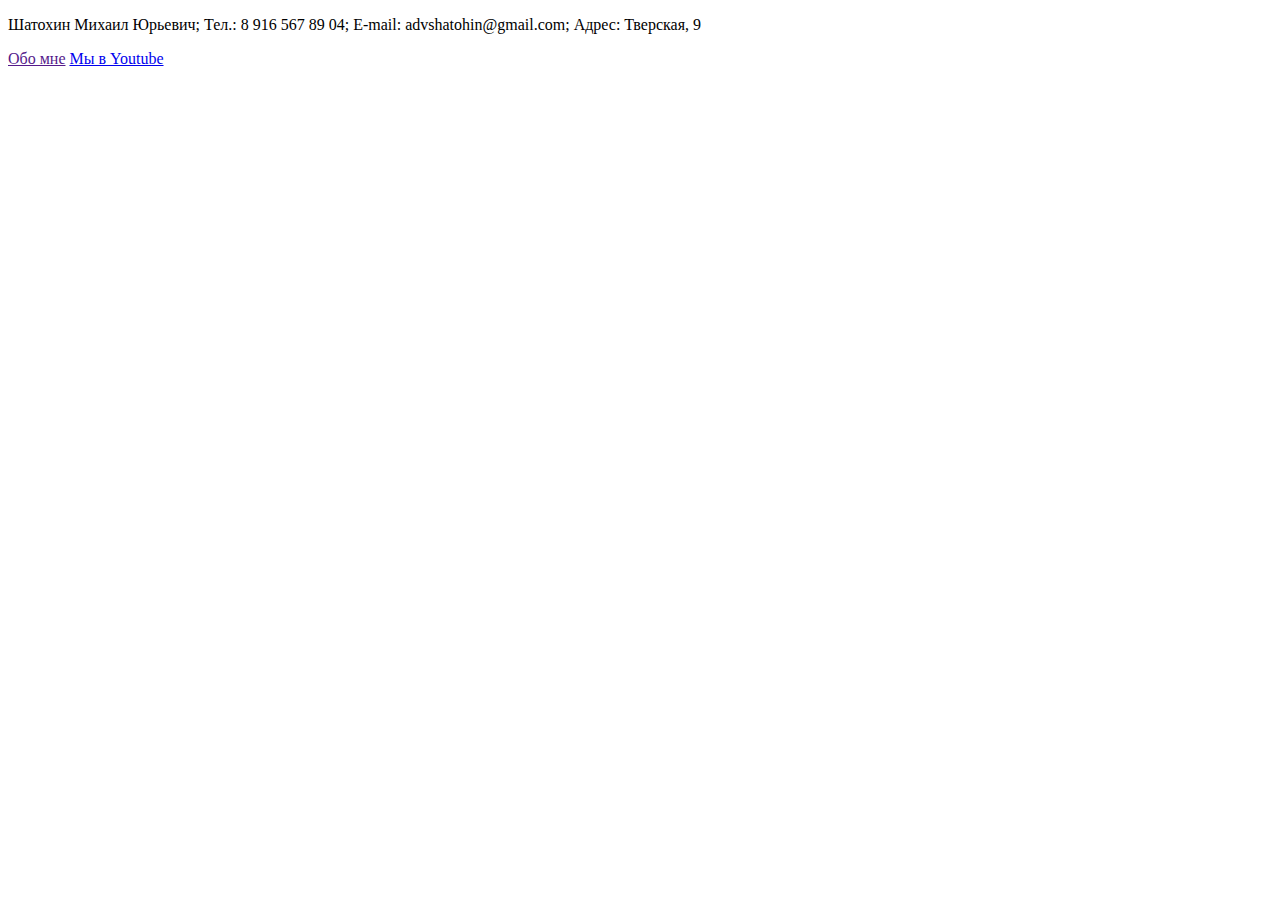
==== index.html @ f80eb6ed "First commit" ====
<!DOCTYPE html>
<html lang="ru">
  <head>
    <meta charset="UTF-8" />
    <meta name="viewport" content="width=device-width, initial-scale=1.0" />
    <title>Юрист Шатохин М.Ю.</title>
    <link rel="stylesheet" href="style.css" />
  </head>
  <body>
    <p>
      Шатохин Михаил Юрьевич; Тел.: 8 916 567 89 04; E-mail:
      advshatohin@gmail.com; Адрес: Тверская, 9
    </p>

    <a href="">Обо мне</a>
    <a href="https://www.youtube.com/channel/UC6h5Be9C0QD7EF3_cO52Mpw"
      >Мы в Youtube</a
    >
  </body>
</html>
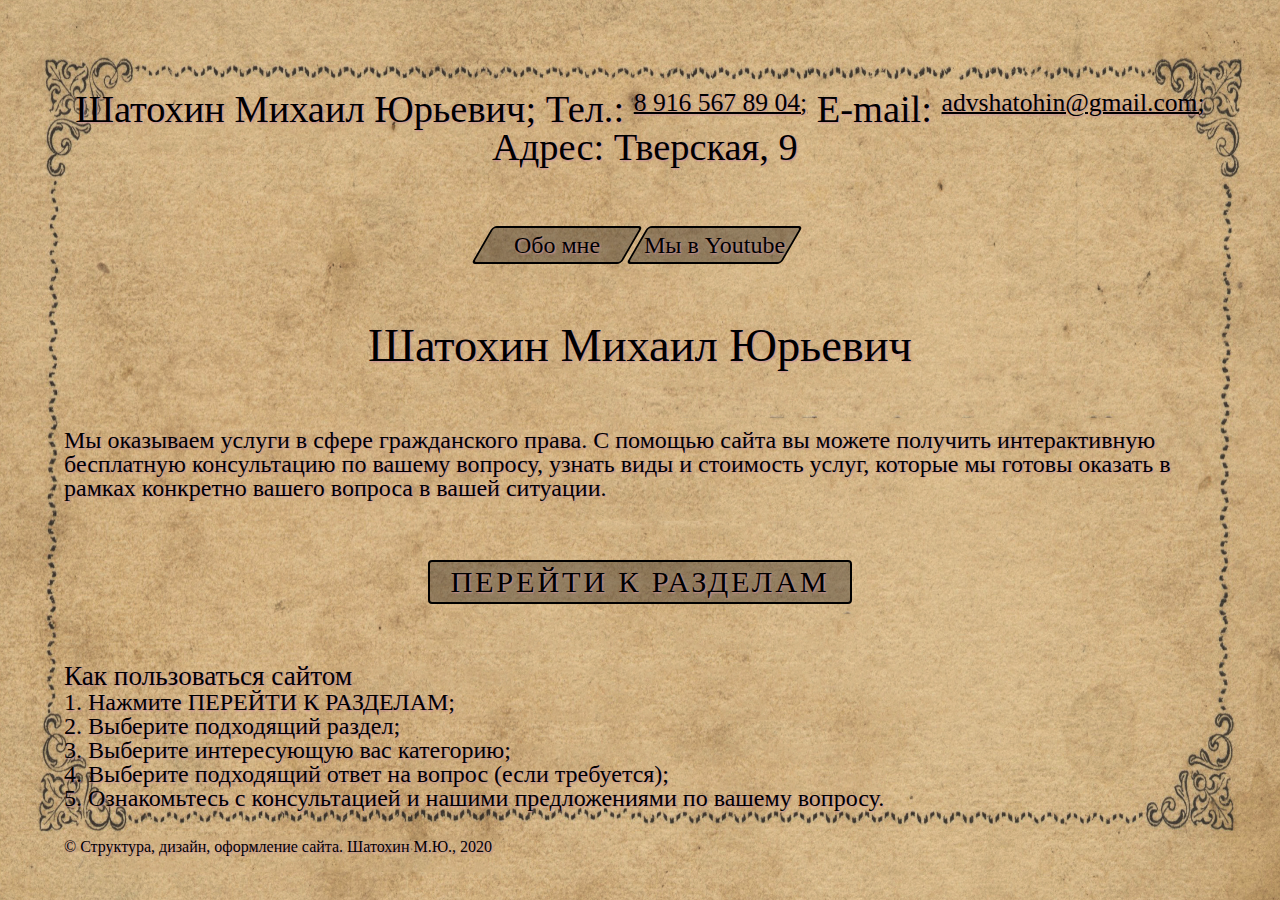
==== commit 9e62d653: "первая страница без адаптива" ====
--- a/index.html
+++ b/index.html
@@ -4,17 +4,53 @@
     <meta charset="UTF-8" />
     <meta name="viewport" content="width=device-width, initial-scale=1.0" />
     <title>Юрист Шатохин М.Ю.</title>
+    <link rel="stylesheet" href="normilize.css" />
+
     <link rel="stylesheet" href="style.css" />
   </head>
   <body>
-    <p>
-      Шатохин Михаил Юрьевич; Тел.: 8 916 567 89 04; E-mail:
-      advshatohin@gmail.com; Адрес: Тверская, 9
-    </p>
+    <div class="page-container">
+      <div class="contacts">
+        <p>Шатохин Михаил Юрьевич; Тел.:&nbsp;</p>
+        <a href="tel:+79165678904">8 916 567 89 04;</a>
+        <p>&nbsp;E-mail:&nbsp;</p>
+        <a href="mailto:advshatohin@gmail.com">advshatohin@gmail.com;</a>
+        <p>&nbsp;Адрес: Тверская, 9</p>
+      </div>
 
-    <a href="">Обо мне</a>
-    <a href="https://www.youtube.com/channel/UC6h5Be9C0QD7EF3_cO52Mpw"
-      >Мы в Youtube</a
-    >
+      <div class="menu">
+        <div class="menu-btn btn"><a href="">Обо мне</a></div>
+        <div class="menu-btn btn">
+          <a href="https://www.youtube.com/channel/UC6h5Be9C0QD7EF3_cO52Mpw"
+            >Мы в Youtube</a
+          >
+        </div>
+      </div>
+      <h1>Шатохин Михаил Юрьевич</h1>
+      <p>
+        Мы оказываем услуги в сфере гражданского права. С помощью сайта вы
+        можете получить интерактивную бесплатную консультацию по вашему вопросу,
+        узнать виды и стоимость услуг, которые мы готовы оказать в рамках
+        конкретно вашего вопроса в вашей ситуации.
+      </p>
+
+      <div class="sections-btn btn"><a href="">ПЕРЕЙТИ К РАЗДЕЛАМ</a></div>
+      <section class="instructions">
+        <h2>Как пользоваться сайтом</h2>
+        <ol>
+          <li>Нажмите ПЕРЕЙТИ К РАЗДЕЛАМ;</li>
+          <li>Выберите подходящий раздел;</li>
+          <li>Выберите интересующую вас категорию;</li>
+          <li>Выберите подходящий ответ на вопрос (если требуется);</li>
+          <li>
+            Ознакомьтесь с консультацией и нашими предложениями по вашему
+            вопросу.
+          </li>
+        </ol>
+      </section>
+      <footer>
+        <p>&copy; Структура, дизайн, оформление сайта. Шатохин М.Ю., 2020</p>
+      </footer>
+    </div>
   </body>
 </html>
--- a/normilize.css
+++ b/normilize.css
@@ -0,0 +1,125 @@
+html,
+body,
+div,
+span,
+applet,
+object,
+iframe,
+h1,
+h2,
+h3,
+h4,
+h5,
+h6,
+p,
+blockquote,
+pre,
+a,
+abbr,
+acronym,
+address,
+big,
+cite,
+code,
+del,
+dfn,
+em,
+img,
+ins,
+kbd,
+q,
+s,
+samp,
+small,
+strike,
+strong,
+sub,
+sup,
+tt,
+var,
+b,
+u,
+i,
+center,
+dl,
+dt,
+dd,
+ol,
+ul,
+li,
+fieldset,
+form,
+label,
+legend,
+table,
+caption,
+tbody,
+tfoot,
+thead,
+tr,
+th,
+td,
+article,
+aside,
+canvas,
+details,
+embed,
+figure,
+figcaption,
+footer,
+header,
+hgroup,
+menu,
+nav,
+output,
+ruby,
+section,
+summary,
+time,
+mark,
+audio,
+video {
+  margin: 0;
+  padding: 0;
+  border: 0;
+  font-size: 100%;
+  font: inherit;
+  vertical-align: baseline;
+  box-sizing: border-box;
+}
+/* HTML5 display-role reset for older browsers */
+article,
+aside,
+details,
+figcaption,
+figure,
+footer,
+header,
+hgroup,
+menu,
+nav,
+section {
+  display: block;
+}
+body {
+  line-height: 1;
+}
+ol,
+ul {
+  list-style: none;
+}
+blockquote,
+q {
+  quotes: none;
+}
+blockquote:before,
+blockquote:after,
+q:before,
+q:after {
+  content: "";
+  content: none;
+}
+table {
+  border-collapse: collapse;
+  border-spacing: 0;
+}
--- a/style.css
+++ b/style.css
@@ -0,0 +1,105 @@
+.page-container {
+  width: 100%;
+  min-height: 100vh;
+  background-image: url("./img/page-back.jpg");
+  background-size: 100% 100%;
+  display: flex;
+  flex-direction: column;
+  justify-content: space-between;
+  box-sizing: border-box;
+  padding: 7% 5%;
+}
+
+h1,
+h2,
+p,
+a,
+li {
+  font-family: Monotype Corsiva;
+  color: black;
+  text-decoration: none;
+  text-shadow: 1px 1px 2px rgb(199, 142, 153);
+}
+
+.contacts {
+  align-self: center;
+  justify-content: center;
+  display: flex;
+  flex-wrap: wrap;
+  flex-direction: row;
+  font-size: 1.6em;
+}
+.contacts a {
+  text-decoration: underline;
+  text-decoration-thickness: 2px;
+}
+
+.menu {
+  align-self: center;
+  display: flex;
+  flex-direction: row;
+}
+.menu .menu-btn {
+  transform: skew(-30deg);
+  min-width: 150px;
+  margin-right: 5px;
+}
+.menu .menu-btn a {
+  transform: skew(30deg);
+  padding: 5px;
+  display: block;
+  width: 100%;
+  text-align: center;
+  font-size: 1.5em;
+}
+
+.btn {
+  background-color: rgba(22, 20, 21, 0.35);
+  border: black 2px solid;
+  border-radius: 4px;
+}
+.btn:hover {
+  background-color: rgba(22, 20, 21, 0.5);
+}
+
+h1 {
+  align-self: center;
+  font-size: 2.9em;
+}
+
+p,
+li {
+  font-size: 1.5em;
+}
+
+.sections-btn {
+  width: -moz-fit-content;
+  width: fit-content;
+  min-width: 150px;
+  align-self: center;
+}
+.sections-btn a {
+  letter-spacing: 0.09em;
+  padding: 5px 20px;
+  display: block;
+  width: 100%;
+  text-align: center;
+  font-size: 1.9em;
+}
+
+h2 {
+  font-size: 1.7em;
+  font-weight: 400;
+}
+
+.instructions ol {
+  list-style: decimal inside;
+}
+
+footer {
+  position: absolute;
+  bottom: 5%;
+}
+footer p {
+  font-size: 1em;
+}